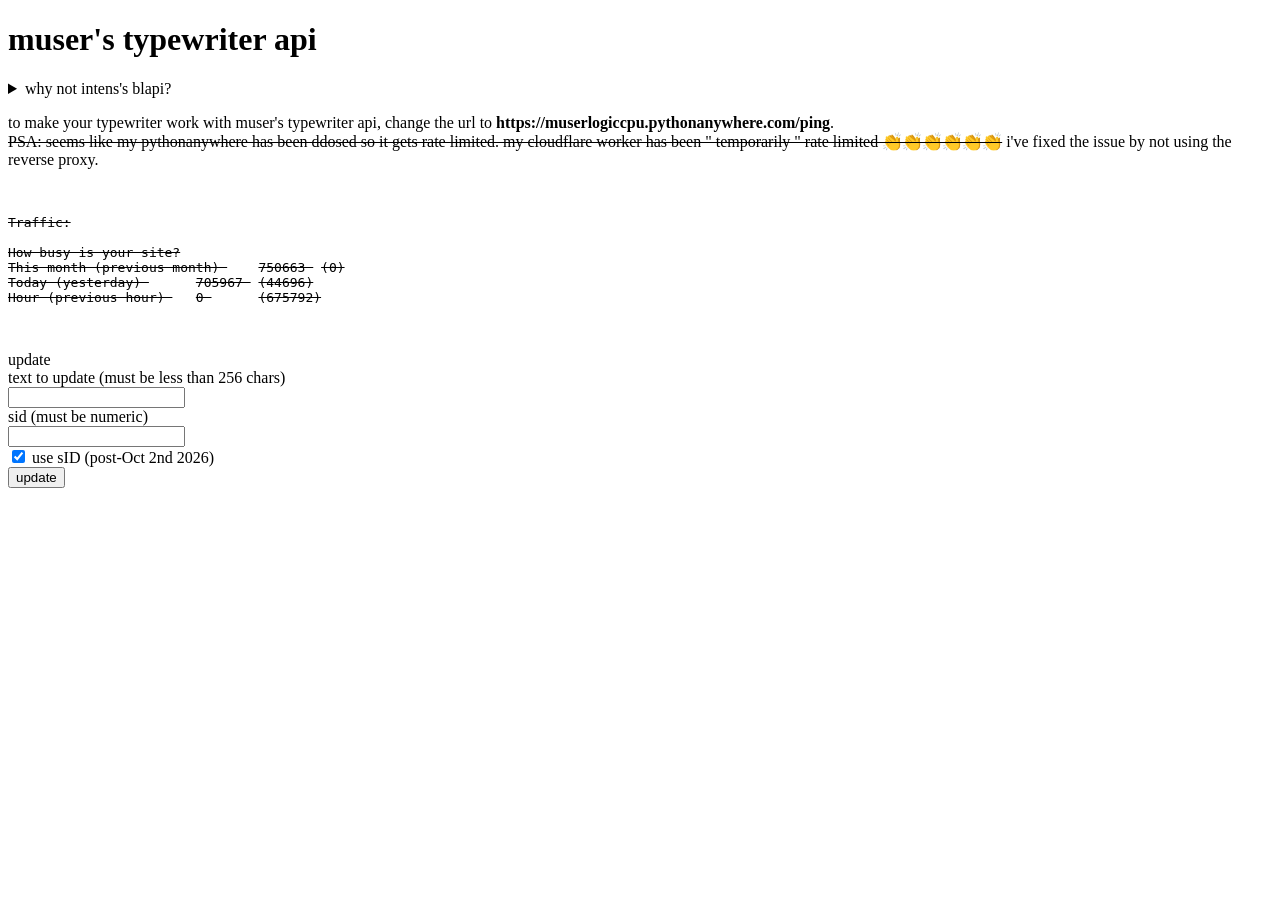
==== blapi.html @ fcd4e8cb "General tweaks" ====
<!DOCTYPE html>
<html lang="en">
    <head>
        <meta charset="utf-8">
        <meta name="viewport" content="width=device-width, initial-scale=1.0">
        <title>muser's typewriter api</title>
		<link rel="stylesheet" src="css.css" />
    </head>
    <body>
        <h1>muser's typewriter api</h1>
		<details>
			<summary>why not intens's blapi?</summary>
			<p>intens's blapi has recently <b>been getting ddosed by a random ass guy</b>, and the blapi <b>went completely down as of oct 3, 2026</b>. this is an implementation that is compatible with <i>muser's typewriters</i> since at least <b>feburary 2026</b>, though it was upgraded.</b></p>
		</details>
        <p>to make your typewriter work with muser's typewriter api, change the url to <b>https://muserlogiccpu.pythonanywhere.com/ping</b>.<br>
		<s>PSA: seems like my pythonanywhere has been ddosed so it gets rate limited. my cloudflare worker has been " temporarily " rate limited 👏👏👏👏👏👏</s> i've fixed the issue by not using the reverse proxy.
		<s><pre><code>
			
Traffic:

How busy is your site?
This month (previous month) 	750663 	(0)
Today (yesterday) 	705967 	(44696)
Hour (previous hour) 	0 	(675792)

		</code></pre></s></p>
        <div id="update">
        	<span>update</span><br>
        	<label for="text">text to update (must be less than 256 chars)</label><br>
        	<input type="text" id="text" name="text"><br>
        	<div class="sid">
				<label for="sid">sid (must be numeric)</label><br>
        	<input type="number" id="sid" name="sid"><br>
			</div>
			<input type="checkbox" id="usesid" name="usesid" value="usesid" checked>
			<label for="usesid">use sID (post-Oct 2nd 2026)</label><br>
        	<button id="submit">update</button>
        	<script>
  				const s = document.getElementById('submit');
				const siduse = document.getElementById('usesid');
				const sids = document.querySelectorAll('.sid');
				siduse.addEventListener('change', function() {
					if (this.checked) {
					    sids.forEach(s => {
						  s.style.display = 'block';
						});
					  } else {
					    sids.forEach(s => {
						  s.style.display = 'none';
						});
					  }
				});
  				s.addEventListener('click', async () => {
  					let text = document.getElementById('text');
    				let sid = document.getElementById('sid');
    				let sid2 = sid.value;
    				let text2 = text.value;
    				if (!text2) {
    					text2 = "";
    				}
					if (!sid2) {
    					sid2 = 1000;
    				}
    				try {
						s.disabled = true;
						s.textContent = 'wait...';
						let u = '';
						if (siduse.checked) {
							u = `?sid=${sid2}`
						}
						const r = await fetch(`https://muserlogiccpu.pythonanywhere.com/update${u}`, {
							method: 'POST',
					        body: text2
						});
					    if (r.ok) {
					    	alert('success');
					    } else {
					        alert('err, ' + r.status);
					    }
					} catch (error) {
				      alert('some network issue');
				      console.error(error);
				    } finally {
				      s.disabled = false;
				      s.textContent = 'update';
				    }
				});
			</script>
        </div>
    </body>
</html>
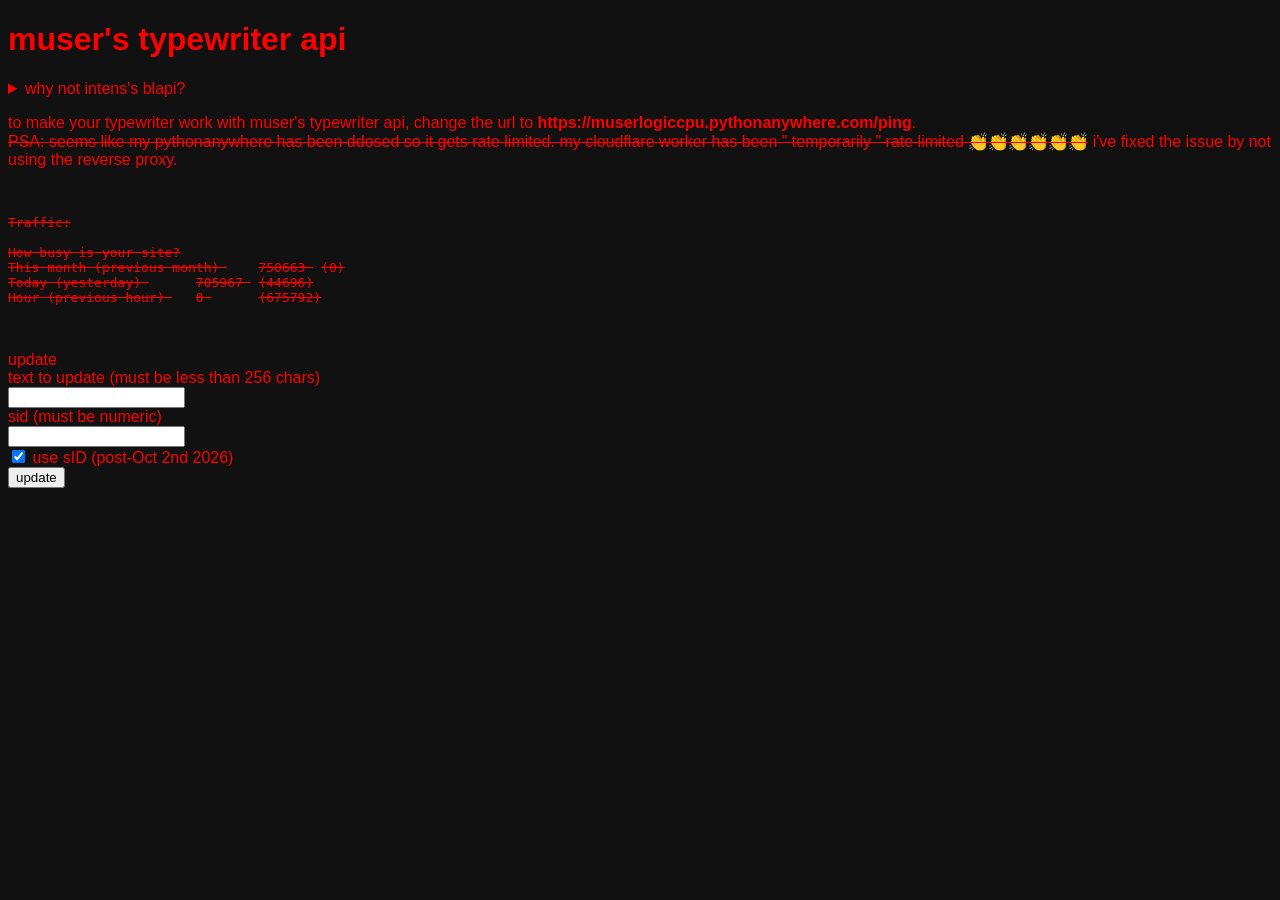
==== commit bbe3d71d: "Href Vs Src" ====
--- a/blapi.html
+++ b/blapi.html
@@ -4,7 +4,7 @@
         <meta charset="utf-8">
         <meta name="viewport" content="width=device-width, initial-scale=1.0">
         <title>muser's typewriter api</title>
-		<link rel="stylesheet" src="css.css" />
+		<link rel="stylesheet" href="css.css" />
     </head>
     <body>
         <h1>muser's typewriter api</h1>
--- a/css.css
+++ b/css.css
@@ -0,0 +1,5 @@
+body{
+color:#f00;
+background-color:#111;
+font-family:Comic Sans MS,Arial,Sans-Serif;
+}
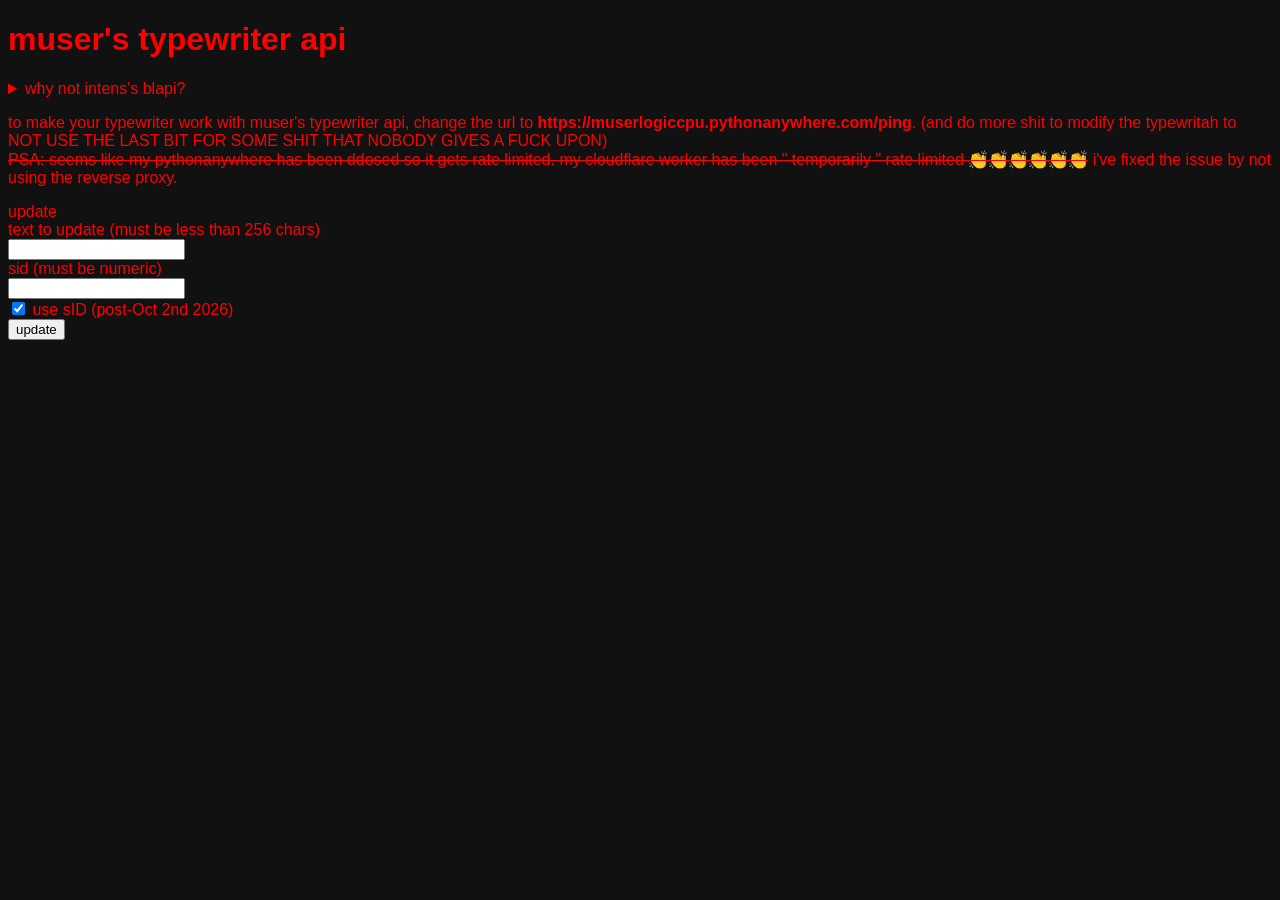
==== commit 93963129: "A TINY UPDATE TRUST ME" ====
--- a/blapi.html
+++ b/blapi.html
@@ -1,4 +1,4 @@
-<!DOCTYPE html>
+	<!DOCTYPE html>
 <html lang="en">
     <head>
         <meta charset="utf-8">
@@ -12,18 +12,8 @@
 			<summary>why not intens's blapi?</summary>
 			<p>intens's blapi has recently <b>been getting ddosed by a random ass guy</b>, and the blapi <b>went completely down as of oct 3, 2026</b>. this is an implementation that is compatible with <i>muser's typewriters</i> since at least <b>feburary 2026</b>, though it was upgraded.</b></p>
 		</details>
-        <p>to make your typewriter work with muser's typewriter api, change the url to <b>https://muserlogiccpu.pythonanywhere.com/ping</b>.<br>
-		<s>PSA: seems like my pythonanywhere has been ddosed so it gets rate limited. my cloudflare worker has been " temporarily " rate limited 👏👏👏👏👏👏</s> i've fixed the issue by not using the reverse proxy.
-		<s><pre><code>
-			
-Traffic:
-
-How busy is your site?
-This month (previous month) 	750663 	(0)
-Today (yesterday) 	705967 	(44696)
-Hour (previous hour) 	0 	(675792)
-
-		</code></pre></s></p>
+        <p>to make your typewriter work with muser's typewriter api, change the url to <b>https://muserlogiccpu.pythonanywhere.com/ping</b>. (and do more shit to modify the typewritah to NOT USE THE LAST BIT FOR SOME SHIT THAT NOBODY GIVES A FUCK UPON)<br>
+		<s>PSA: seems like my pythonanywhere has been ddosed so it gets rate limited. my cloudflare worker has been " temporarily " rate limited 👏👏👏👏👏👏</s> i've fixed the issue by not using the reverse proxy.</p>
         <div id="update">
         	<span>update</span><br>
         	<label for="text">text to update (must be less than 256 chars)</label><br>
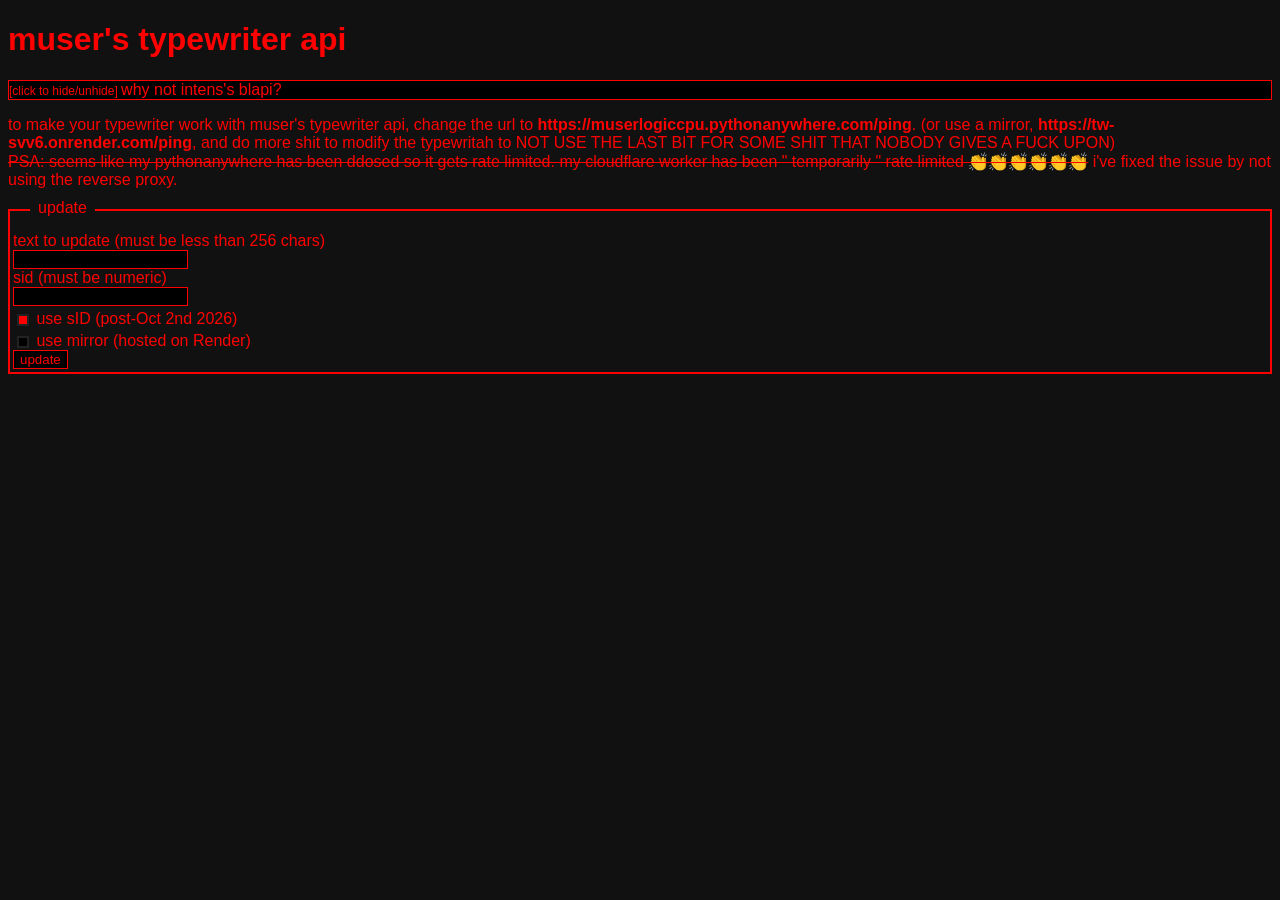
==== commit 9662cda8: "Update blapi.html" ====
--- a/blapi.html
+++ b/blapi.html
@@ -12,7 +12,7 @@
 			<summary>why not intens's blapi?</summary>
 			<p>intens's blapi has recently <b>been getting ddosed by a random ass guy</b>, and the blapi <b>went completely down as of oct 3, 2026</b>. this is an implementation that is compatible with <i>muser's typewriters</i> since at least <b>feburary 2026</b>, though it was upgraded.</b></p>
 		</details>
-        <p>to make your typewriter work with muser's typewriter api, change the url to <b>https://muserlogiccpu.pythonanywhere.com/ping</b>. (and do more shit to modify the typewritah to NOT USE THE LAST BIT FOR SOME SHIT THAT NOBODY GIVES A FUCK UPON)<br>
+        <p>to make your typewriter work with muser's typewriter api, change the url to <b>https://muserlogiccpu.pythonanywhere.com/ping</b>. (or use a mirror, <b>https://tw-svv6.onrender.com/ping</b>, and do more shit to modify the typewritah to NOT USE THE LAST BIT FOR SOME SHIT THAT NOBODY GIVES A FUCK UPON)<br>
 		<s>PSA: seems like my pythonanywhere has been ddosed so it gets rate limited. my cloudflare worker has been " temporarily " rate limited 👏👏👏👏👏👏</s> i've fixed the issue by not using the reverse proxy.</p>
         <div id="update">
         	<span>update</span><br>
@@ -24,10 +24,13 @@
 			</div>
 			<input type="checkbox" id="usesid" name="usesid" value="usesid" checked>
 			<label for="usesid">use sID (post-Oct 2nd 2026)</label><br>
+			<input type="checkbox" id="usemirror" name="usemirror" value="usemirror">
+			<label for="usemirror">use mirror (hosted on Render)</label><br>
         	<button id="submit">update</button>
         	<script>
   				const s = document.getElementById('submit');
 				const siduse = document.getElementById('usesid');
+				const mir = document.getElementById('usemirror');
 				const sids = document.querySelectorAll('.sid');
 				siduse.addEventListener('change', function() {
 					if (this.checked) {
@@ -58,7 +61,11 @@
 						if (siduse.checked) {
 							u = `?sid=${sid2}`
 						}
-						const r = await fetch(`https://muserlogiccpu.pythonanywhere.com/update${u}`, {
+						let dom = 'muserlogiccpu.pythonanywhere.com';
+						if (mir.checked) {
+							dom = 'tw-svv6.onrender.com';
+						}
+						const r = await fetch(`https://${dom}/update${u}`, {
 							method: 'POST',
 					        body: text2
 						});
--- a/css.css
+++ b/css.css
@@ -3,3 +3,70 @@
 background-color:#111;
 font-family:Comic Sans MS,Arial,Sans-Serif;
 }
+button{
+background-color: #000;
+color:#f00;
+border: solid 1px #f00;
+}
+button:hover{
+background-color: #f00;
+color:#000;
+border: solid 1px #800;
+}
+input[type='text'],input[type='number']{
+background-color: #000;
+color:#f00;
+border: solid 1px #f00;
+}
+details > :nth-child(2) {
+border: solid 1px #f00;
+}
+summary {
+background-color: #000;
+color:#f00;
+border: solid 1px #f00;
+}
+summary::marker {
+content: "[click to hide/unhide] ";
+font-size: 12px;
+}
+div#update {
+border: solid 2px #f00;
+padding: 3px;
+position: relative;
+margin-top: 20px;
+}
+div#update>span {
+position: absolute;
+top: -12px;
+left: 20px;
+background-color: #111;
+padding: 0 8px;
+}
+code {
+border: 1px solid #f00;
+background-color: #000;
+padding: 15px;
+}
+input[type="checkbox"]:checked {
+  background-color: #f00;
+  border-color: #222;
+}
+input[type="checkbox"] {
+  appearance: none;
+  -webkit-appearance: none;
+  width: 12px;
+  height: 12px;
+  border: 2px solid #222;
+  background-color: #000;
+  position: relative;
+  top: 5px;
+  cursor: pointer;
+}
+input[type="checkbox"]:hover {
+  background-color: #800;
+}
+body *:focus-visible {
+  outline: 2px solid #a00;
+  outline-offset: 2px;
+}
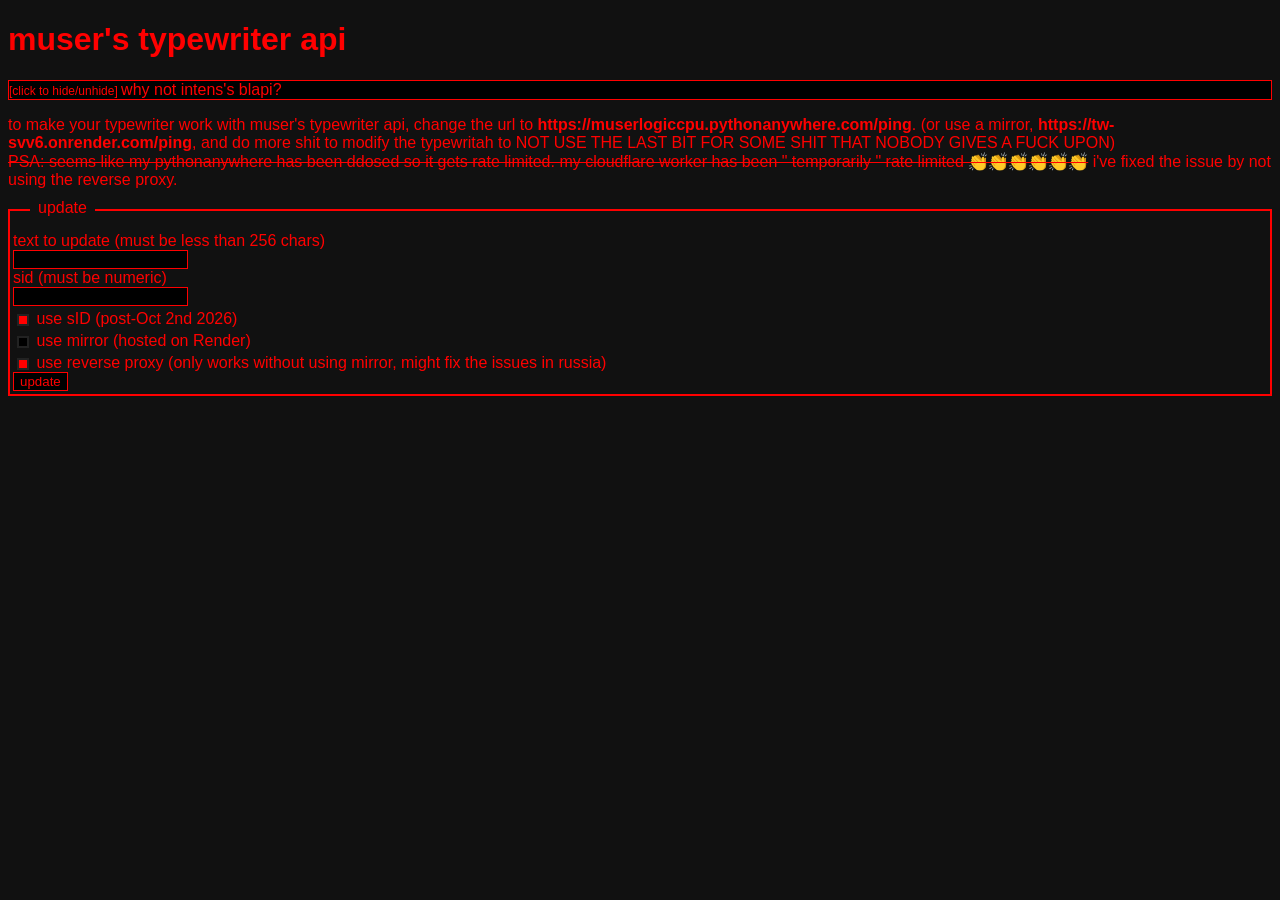
==== commit c3f04d2f: "Add revserproxy" ====
--- a/blapi.html
+++ b/blapi.html
@@ -26,12 +26,22 @@
 			<label for="usesid">use sID (post-Oct 2nd 2026)</label><br>
 			<input type="checkbox" id="usemirror" name="usemirror" value="usemirror">
 			<label for="usemirror">use mirror (hosted on Render)</label><br>
+			<input type="checkbox" id="usemirror" name="rproxy" value="rproxy" checked>
+			<label for="usemirror">use reverse proxy (only works without using mirror, might fix the issues in russia)</label><br>
         	<button id="submit">update</button>
         	<script>
   				const s = document.getElementById('submit');
 				const siduse = document.getElementById('usesid');
 				const mir = document.getElementById('usemirror');
+				const rp = document.getElementById('rproxy');
 				const sids = document.querySelectorAll('.sid');
+				mir.addEventListener('change', function() {
+					if (this.checked) {
+					    rp.disabled = true;
+					  } else {
+					    rp.disabled = false;
+					  }
+				});
 				siduse.addEventListener('change', function() {
 					if (this.checked) {
 					    sids.forEach(s => {
@@ -65,6 +75,9 @@
 						if (mir.checked) {
 							dom = 'tw-svv6.onrender.com';
 						}
+						if (rp.checked) {
+							dom = 'test.developmentmuser.workers.dev';
+						}
 						const r = await fetch(`https://${dom}/update${u}`, {
 							method: 'POST',
 					        body: text2
--- a/css.css
+++ b/css.css
@@ -3,20 +3,25 @@
 background-color:#111;
 font-family:Comic Sans MS,Arial,Sans-Serif;
 }
-button{
+select{
+appearance: base-select;
+}
+::picker(select){
+appearance: base-select;
+}
+option{
+  background-color: #000;
+  color: #fff;
+}
+button,input[type='text'],input[type='number'],select{
 background-color: #000;
 color:#f00;
 border: solid 1px #f00;
 }
-button:hover{
+button:hover,input[type='text']:hover,input[type='number']:hover,select:hover{
 background-color: #f00;
 color:#000;
 border: solid 1px #800;
-}
-input[type='text'],input[type='number']{
-background-color: #000;
-color:#f00;
-border: solid 1px #f00;
 }
 details > :nth-child(2) {
 border: solid 1px #f00;
@@ -30,23 +35,18 @@
 content: "[click to hide/unhide] ";
 font-size: 12px;
 }
-div#update {
+div#update,div#output {
 border: solid 2px #f00;
 padding: 3px;
 position: relative;
 margin-top: 20px;
 }
-div#update>span {
+div#update>span,div#output>span {
 position: absolute;
 top: -12px;
 left: 20px;
 background-color: #111;
 padding: 0 8px;
-}
-code {
-border: 1px solid #f00;
-background-color: #000;
-padding: 15px;
 }
 input[type="checkbox"]:checked {
   background-color: #f00;
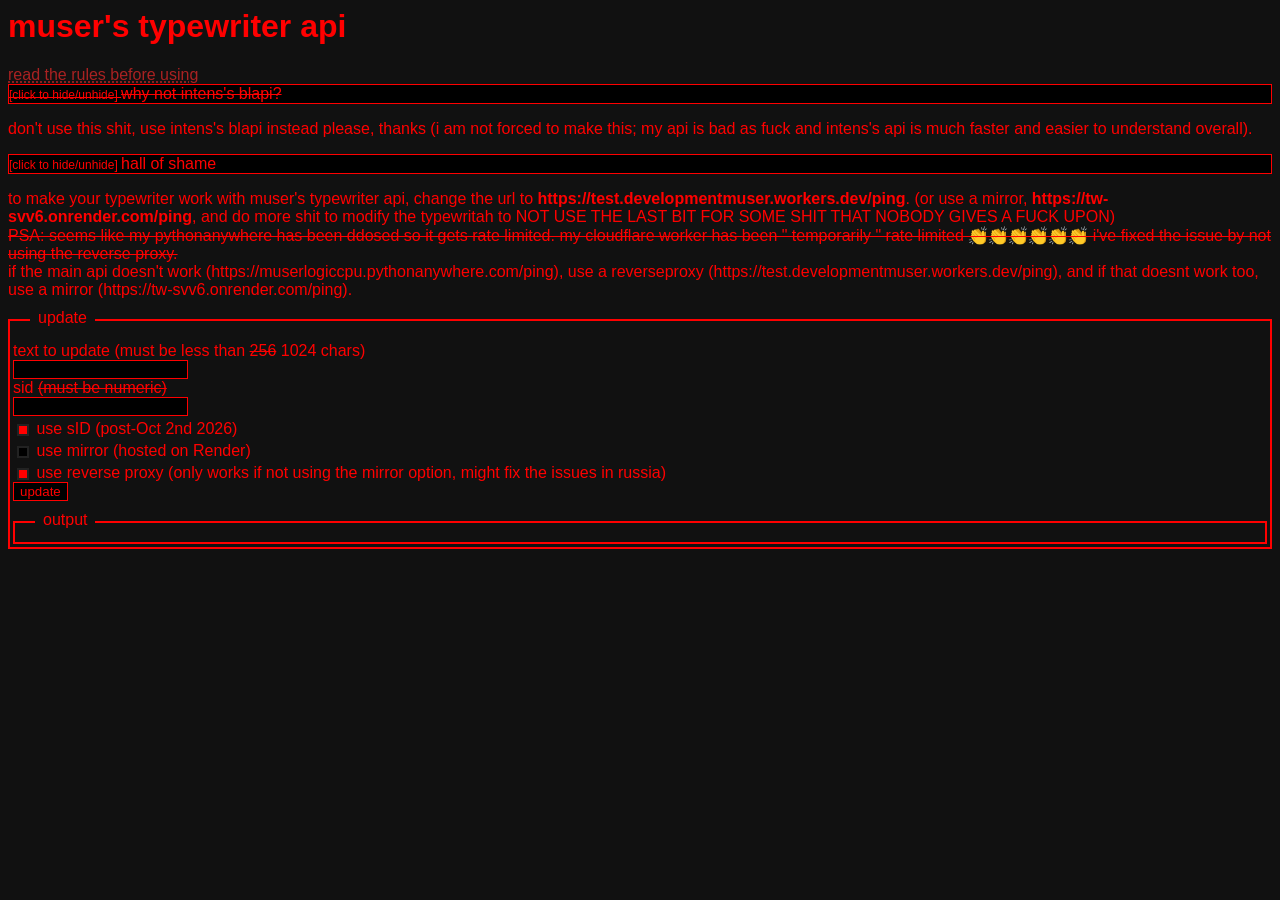
==== commit 73384438: "Tiny upd" ====
--- a/blapi.html
+++ b/blapi.html
@@ -1,40 +1,52 @@
-	<!DOCTYPE html>
-<html lang="en">
-    <head>
+<html lang="en"><head>
         <meta charset="utf-8">
         <meta name="viewport" content="width=device-width, initial-scale=1.0">
         <title>muser's typewriter api</title>
-		<link rel="stylesheet" href="css.css" />
+		<link rel="stylesheet" href="css.css">
     </head>
     <body>
         <h1>muser's typewriter api</h1>
+        <a href="rules.html">read the rules before using</a>
+		<s><details>
+			<summary>why not intens's blapi?</summary>
+			<p>intens's blapi has recently <b>been getting ddosed by a random ass guy</b>, and the blapi <b>went completely down as of oct 3, 2026</b>. this is an implementation that is compatible with <i>muser's typewriters</i> since at least <b>january 2026</b>, though it was upgraded.</p>
+		</details></s><p>don't use this shit, use intens's blapi instead please, thanks (i am not forced to make this; my api is bad as fuck and intens's api is much faster and easier to understand overall).</p>
 		<details>
-			<summary>why not intens's blapi?</summary>
-			<p>intens's blapi has recently <b>been getting ddosed by a random ass guy</b>, and the blapi <b>went completely down as of oct 3, 2026</b>. this is an implementation that is compatible with <i>muser's typewriters</i> since at least <b>feburary 2026</b>, though it was upgraded.</b></p>
-		</details>
-        <p>to make your typewriter work with muser's typewriter api, change the url to <b>https://muserlogiccpu.pythonanywhere.com/ping</b>. (or use a mirror, <b>https://tw-svv6.onrender.com/ping</b>, and do more shit to modify the typewritah to NOT USE THE LAST BIT FOR SOME SHIT THAT NOBODY GIVES A FUCK UPON)<br>
-		<s>PSA: seems like my pythonanywhere has been ddosed so it gets rate limited. my cloudflare worker has been " temporarily " rate limited 👏👏👏👏👏👏</s> i've fixed the issue by not using the reverse proxy.</p>
+			<summary>hall of shame</summary>
+			<h2>hall of shame</h2>
+			<p>heres an image of somebody "terrorizing" my api (aka. a cloudflare worker reverse proxy.)</p>
+			<img src="terrorist.png" width="600px" height="200px">
+			<p>heres the serv if anybody wonders</p>
+			<img src="terrorism.png">
+			</details>
+        <p>to make your typewriter work with muser's typewriter api, change the url to <b>https://test.developmentmuser.workers.dev/ping</b>. (or use a mirror, <b>https://tw-svv6.onrender.com/ping</b>, and do more shit to modify the typewritah to NOT USE THE LAST BIT FOR SOME SHIT THAT NOBODY GIVES A FUCK UPON)<br>
+		<s>PSA: seems like my pythonanywhere has been ddosed so it gets rate limited. my cloudflare worker has been " temporarily " rate limited 👏👏👏👏👏👏 i've fixed the issue by not using the reverse proxy.</s><br> if the main api doesn't work (https://muserlogiccpu.pythonanywhere.com/ping), use a reverseproxy (https://test.developmentmuser.workers.dev/ping), and if that doesnt work too, use a mirror (https://tw-svv6.onrender.com/ping).</p>
         <div id="update">
         	<span>update</span><br>
-        	<label for="text">text to update (must be less than 256 chars)</label><br>
+        	<label for="text">text to update (must be less than <s>256</s> 1024 chars)</label><br>
         	<input type="text" id="text" name="text"><br>
         	<div class="sid">
-				<label for="sid">sid (must be numeric)</label><br>
-        	<input type="number" id="sid" name="sid"><br>
+				<label for="sid">sid <s>(must be numeric)</s></label><br>
+        	<input type="text" id="sid" name="sid"><br>
 			</div>
-			<input type="checkbox" id="usesid" name="usesid" value="usesid" checked>
+			<input type="checkbox" id="usesid" name="usesid" value="usesid" checked="">
 			<label for="usesid">use sID (post-Oct 2nd 2026)</label><br>
 			<input type="checkbox" id="usemirror" name="usemirror" value="usemirror">
 			<label for="usemirror">use mirror (hosted on Render)</label><br>
-			<input type="checkbox" id="usemirror" name="rproxy" value="rproxy" checked>
-			<label for="usemirror">use reverse proxy (only works without using mirror, might fix the issues in russia)</label><br>
+			<input type="checkbox" id="rproxy" name="rproxy" value="rproxy" checked="">
+			<label for="usemirror">use reverse proxy (only works if not using the mirror option, might fix the issues in russia)</label><br>
         	<button id="submit">update</button>
+        	<div id="output">
+            <span>output</span>
+            <pre><code id="code"></code></pre>
+        </div>
         	<script>
   				const s = document.getElementById('submit');
 				const siduse = document.getElementById('usesid');
 				const mir = document.getElementById('usemirror');
 				const rp = document.getElementById('rproxy');
 				const sids = document.querySelectorAll('.sid');
+				const o = document.getElementById('code');
 				mir.addEventListener('change', function() {
 					if (this.checked) {
 					    rp.disabled = true;
@@ -83,12 +95,12 @@
 					        body: text2
 						});
 					    if (r.ok) {
-					    	alert('success');
+					    	o.innerHTML += '<b>sending text "' + text2 + '" on sid "' + sid2 + '": </b>success<br>';
 					    } else {
-					        alert('err, ' + r.status);
+					       o.innerHTML += '<b>sending text "' + text2 + '" on sid "' + sid2 + '": </b>err, ' + r.status+"<br>";
 					    }
 					} catch (error) {
-				      alert('some network issue');
+				      o.innerHTML += '<b>sending text "' + text2 + '" on sid "' + sid2 + '": </b>some issue; check the console for more info<br>';
 				      console.error(error);
 				    } finally {
 				      s.disabled = false;
@@ -97,5 +109,6 @@
 				});
 			</script>
         </div>
-    </body>
-</html>
+    
+
+</body></html>
--- a/css.css
+++ b/css.css
@@ -52,6 +52,10 @@
   background-color: #f00;
   border-color: #222;
 }
+input[type="checkbox"]:disabled {
+  background-color: #000;
+  border-color: #222;
+}
 input[type="checkbox"] {
   appearance: none;
   -webkit-appearance: none;
@@ -70,3 +74,7 @@
   outline: 2px solid #a00;
   outline-offset: 2px;
 }
+a{
+color:#a22;
+text-decoration: underline dotted;
+}
